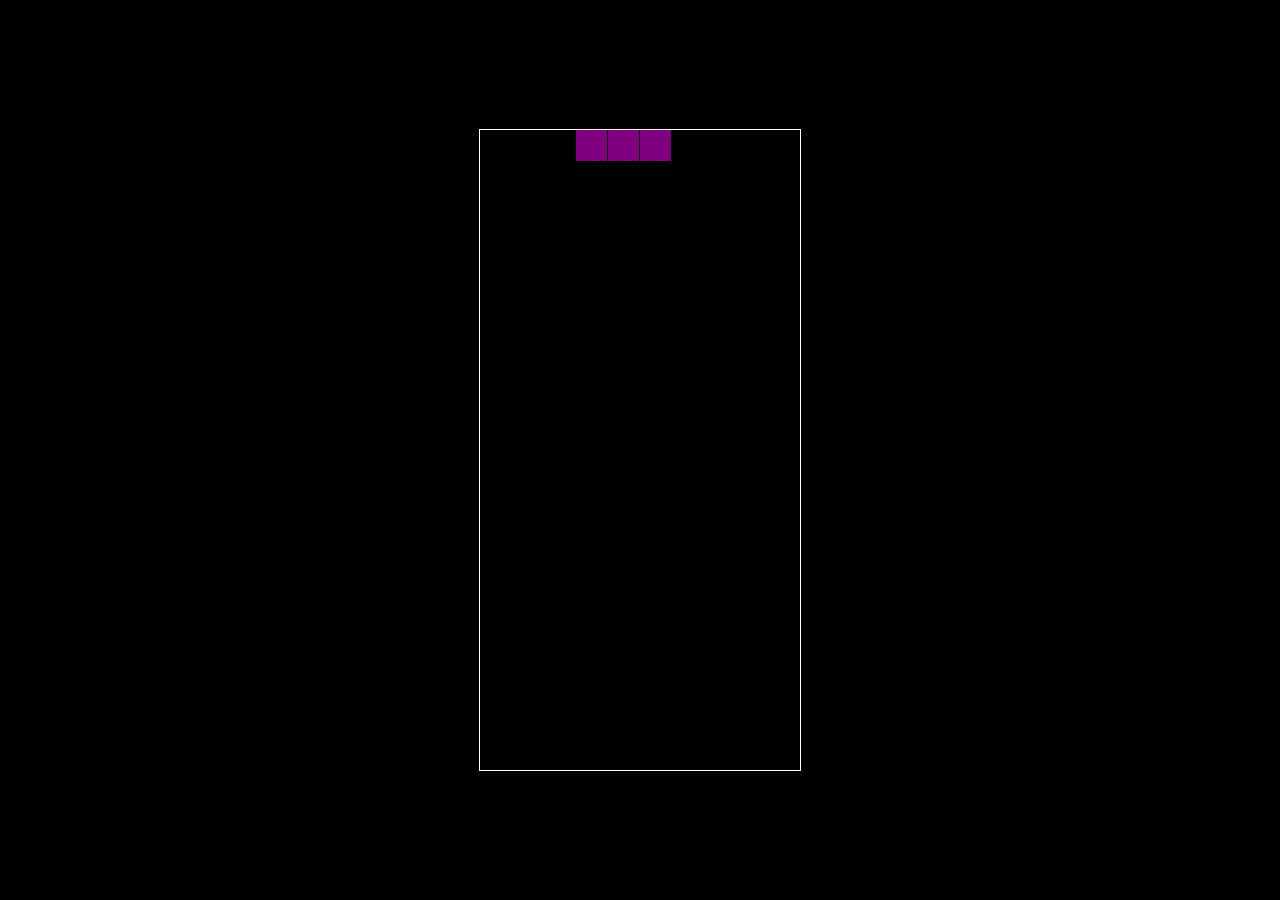
==== Season_2/Tetris/index.html @ 69e26fc6 "added tetris game" ====
<!DOCTYPE html>
<html>
<head>
  <title>Basic Tetris HTML Game</title>
  <meta charset="UTF-8">
  <link href="./style.css" rel="stylesheet">
</head>
<body>
<canvas width="320" height="640" id="game"></canvas>
<script src="./my_tetris.js"></script>
</body>
</html>
---- Season_2/Tetris/style.css ----
* {
    margin: 0;
    padding: 0;
    box-sizing: border-box;
}

html, body {
height: 100%;
}

body {
background: black;
display: flex;
align-items: center;
justify-content: center;
}

canvas {
border: 1px solid white;
}
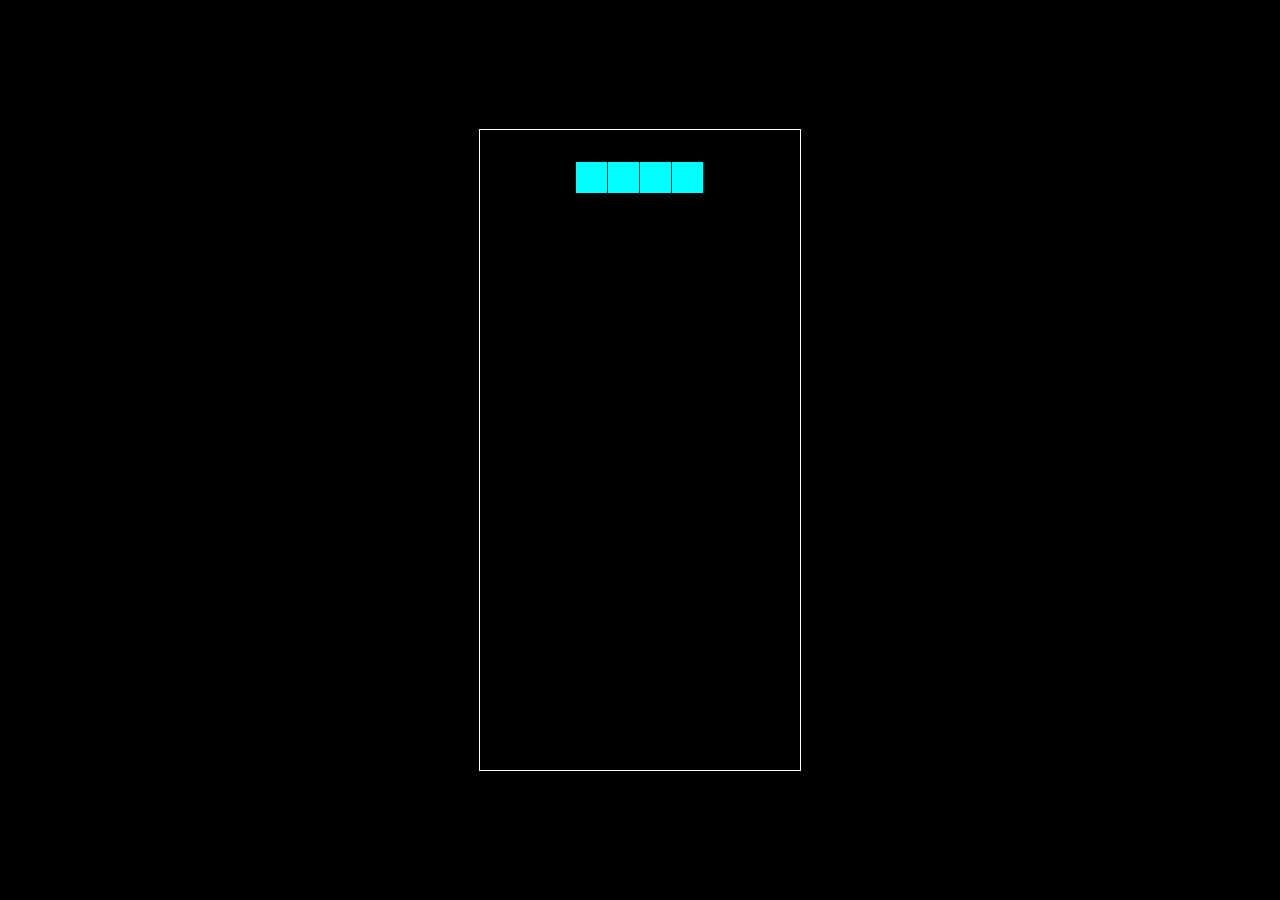
==== commit d301b2bc: "completed the tetris" ====
--- a/Season_2/Tetris/index.html
+++ b/Season_2/Tetris/index.html
@@ -6,7 +6,7 @@
   <link href="./style.css" rel="stylesheet">
 </head>
 <body>
-<canvas width="320" height="640" id="game"></canvas>
-<script src="./my_tetris.js"></script>
+  <canvas width="320" height="640" id="game"></canvas>
+  <script src="./my_tetris.js"></script>
 </body>
 </html>